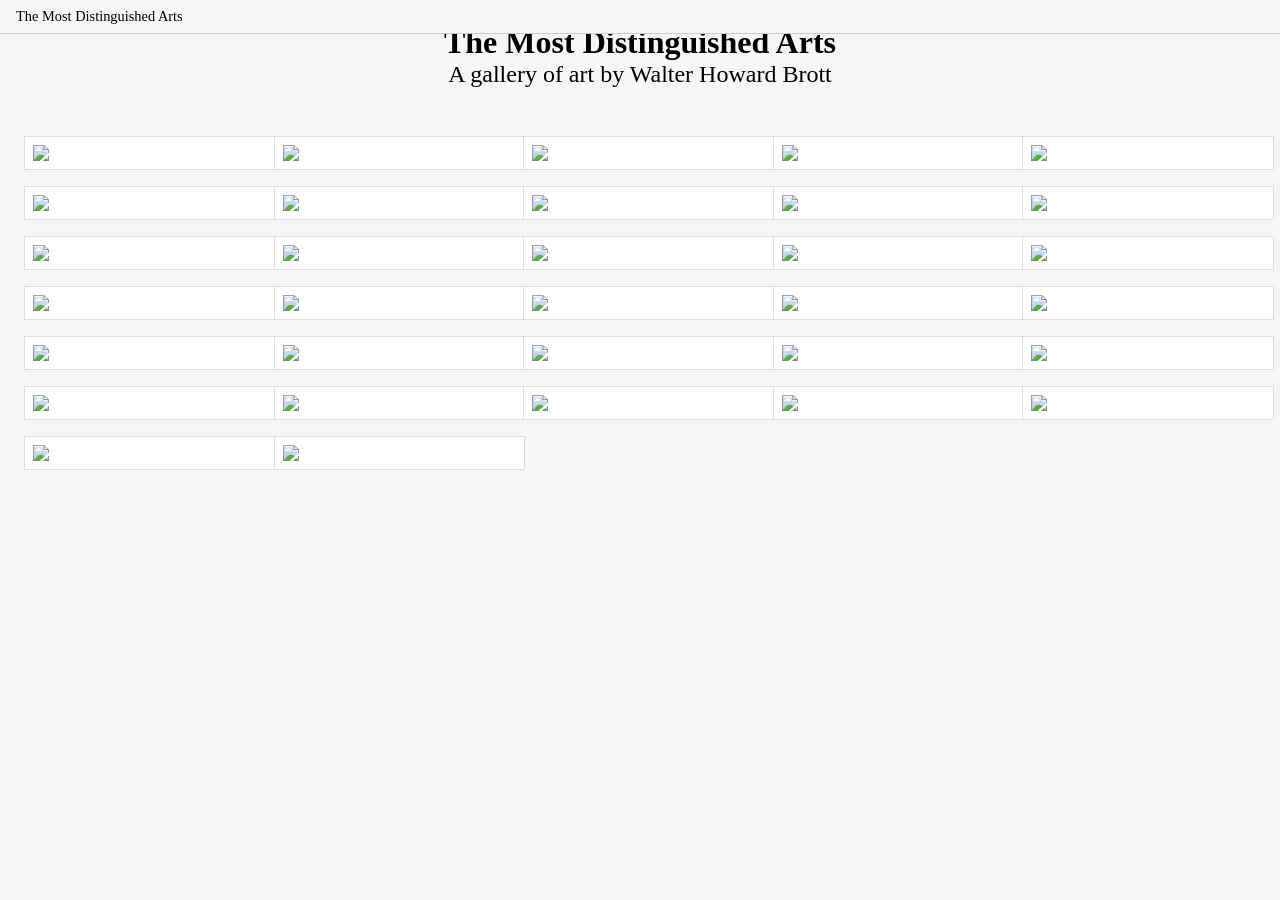
==== index.html @ 7fdbefaf "added gallery" ====
<!DOCTYPE html>
<html lang="en">
<head>
    <meta charset="UTF-8">
    <title>The Most Distinguished Arts</title>
    <link rel="stylesheet" href="image-styles.css">
</head>
<body>
    <h1>The Most Distinguished Arts</h1>
    <h2>A gallery of art by Walter Howard Brott</h2>

    <main class="gallery">
        <img src="https://res.cloudinary.com/dz9d0grpe/image/upload/v1770573761/File-1_xpbcmb.png">
        <img src="https://res.cloudinary.com/dz9d0grpe/image/upload/v1770573759/File-2_cvulzq.png">
        <img src="https://res.cloudinary.com/dz9d0grpe/image/upload/v1770573766/File-3_ues753.png">
        <img src="https://res.cloudinary.com/dz9d0grpe/image/upload/v1770573761/File-4_kpjm05.png">
        <img src="https://res.cloudinary.com/dz9d0grpe/image/upload/v1770573758/File-5_l1qgi4.png">
        <img src="https://res.cloudinary.com/dz9d0grpe/image/upload/v1770573761/File-6_eknzik.png">
        <img src="https://res.cloudinary.com/dz9d0grpe/image/upload/v1770573761/File-7_mwophw.png">
        <img src="https://res.cloudinary.com/dz9d0grpe/image/upload/v1770573753/File-8_sk3yfq.png">
        <img src="https://res.cloudinary.com/dz9d0grpe/image/upload/v1770573753/File-9_fjuokp.png">
        <img src="https://res.cloudinary.com/dz9d0grpe/image/upload/v1770573753/File-10_ik0n36.png">
        <img src="https://res.cloudinary.com/dz9d0grpe/image/upload/v1770573751/File-11_cm8amx.png">
        <img src="https://res.cloudinary.com/dz9d0grpe/image/upload/v1770573751/File-13_jyd9xq.png">
        <img src="https://res.cloudinary.com/dz9d0grpe/image/upload/v1770573750/File-14_e80nzl.png">
        <img src="https://res.cloudinary.com/dz9d0grpe/image/upload/v1770573752/File-15_aijhel.png">
        <img src="https://res.cloudinary.com/dz9d0grpe/image/upload/v1770573749/File-16_ieexxq.png">
        <img src="https://res.cloudinary.com/dz9d0grpe/image/upload/v1770573750/File-17_olynmd.png">
        <img src="https://res.cloudinary.com/dz9d0grpe/image/upload/v1770573749/File-18_pj1dze.png">
        <img src="https://res.cloudinary.com/dz9d0grpe/image/upload/v1770573748/File-19_xztabx.png">
        <img src="https://res.cloudinary.com/dz9d0grpe/image/upload/v1770573748/File-20_k4ykit.png">
        <img src="https://res.cloudinary.com/dz9d0grpe/image/upload/v1770573749/File-21_zj1hyk.png">
        <img src="https://res.cloudinary.com/dz9d0grpe/image/upload/v1770573747/File-22_fhb1ve.png">
        <img src="https://res.cloudinary.com/dz9d0grpe/image/upload/v1770573745/File-23_sszjdg.png">
        <img src="https://res.cloudinary.com/dz9d0grpe/image/upload/v1770573747/File-24_xqvpa0.png">
        <img src="https://res.cloudinary.com/dz9d0grpe/image/upload/v1770573746/File-25_mqpb7l.png">
        <img src="https://res.cloudinary.com/dz9d0grpe/image/upload/v1770573745/File-26_uvonhp.png">
        <img src="https://res.cloudinary.com/dz9d0grpe/image/upload/v1770573746/File-27_i5ztfu.png">
        <img src="https://res.cloudinary.com/dz9d0grpe/image/upload/v1770573745/File-28_jkwnha.png">
        <img src="https://res.cloudinary.com/dz9d0grpe/image/upload/v1770573747/File-29_kyjbpg.png">
        <img src="https://res.cloudinary.com/dz9d0grpe/image/upload/v1770573745/File-30_jfyhig.png">
        <img src="https://res.cloudinary.com/dz9d0grpe/image/upload/v1770573746/File-31_y00pxz.png">
        <img src="https://res.cloudinary.com/dz9d0grpe/image/upload/v1770573745/File-32_yqlra1.png">
        <img src="https://res.cloudinary.com/dz9d0grpe/image/upload/v1770573744/File-33_whbe1x.png">

        <div class="site-label">
            The Most Distinguished Arts
        </div>
    </main>
</body>
</html>
---- image-styles.css ----
1img {
  height: 200px;
  display: inline-block;
}


body {
  margin: 0;
  font-family: serif;
  background: #f7f6f4;
}


.gallery {
    display: grid;
    grid-template-columns: repeat(auto-fill, minmax(220px, 1fr));
    gap: 16px;
    padding: 24px;
}

.gallery img {
  width: 100%;
  height: auto;
  display: block;
  background: #eee; 
  padding: 8px;
  background: white;
  border: 1px solid #ddd;
}

h1, h2 {
  text-align: center;
  margin: 0;
}

h1 {
  margin-top: 24px;
}

h2 {
  font-weight: normal;
  margin-bottom: 24px;
}

.site-label {
  position: fixed;
  top: 0;
  left: 0;
  width: 100%;
  background: #f7f6f4;
  border-bottom: 1px solid #ccc;
  padding: 8px 16px;
  font-size: 0.9rem;
  z-index: 500;
}
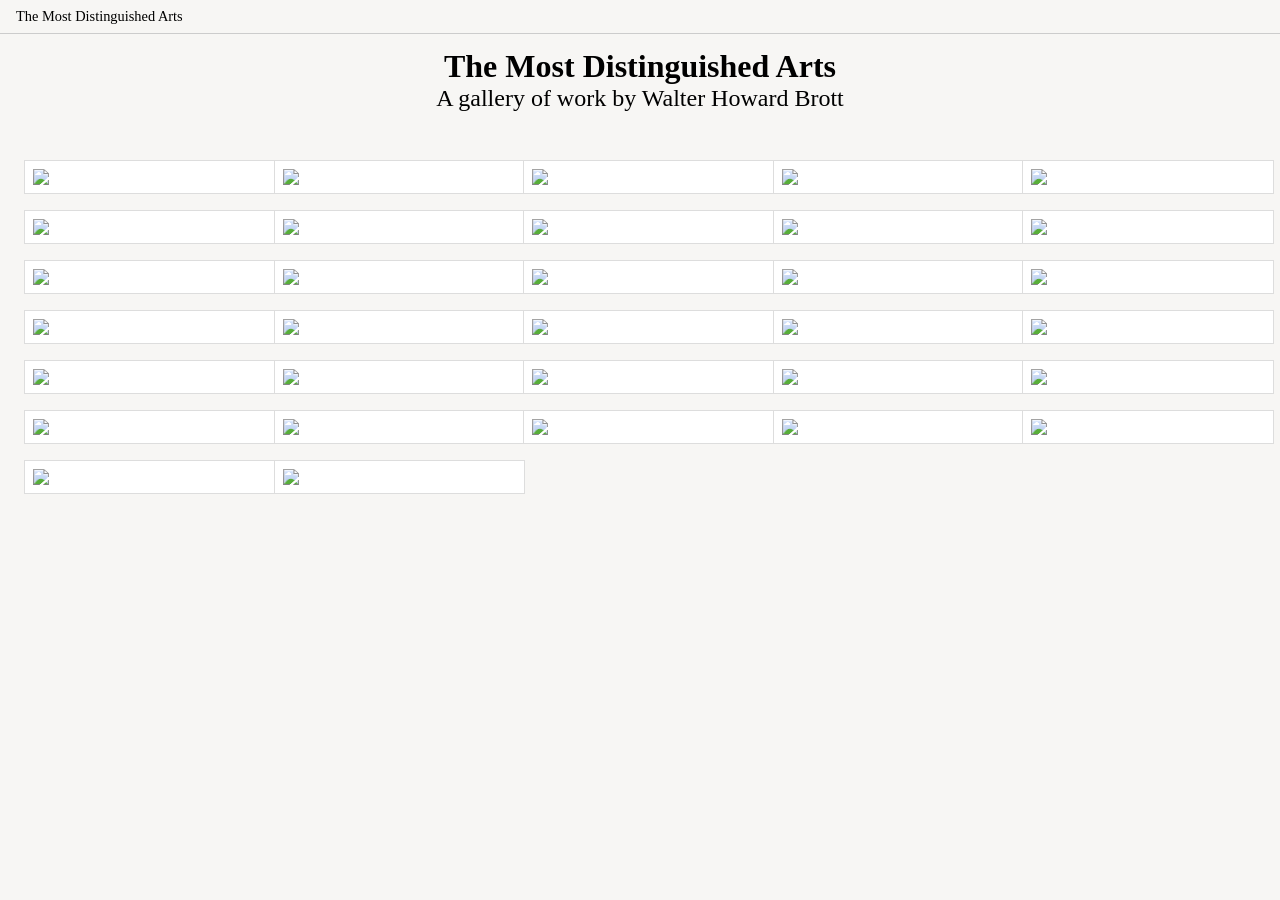
==== commit bf56f040: "add margin to header" ====
--- a/index.html
+++ b/index.html
@@ -7,7 +7,7 @@
 </head>
 <body>
     <h1>The Most Distinguished Arts</h1>
-    <h2>A gallery of art by Walter Howard Brott</h2>
+    <h2>A gallery of work by Walter Howard Brott</h2>
 
     <main class="gallery">
         <img src="https://res.cloudinary.com/dz9d0grpe/image/upload/v1770573761/File-1_xpbcmb.png">
--- a/image-styles.css
+++ b/image-styles.css
@@ -1,4 +1,4 @@
-1img {
+img {
   height: 200px;
   display: inline-block;
 }
@@ -22,7 +22,6 @@
   width: 100%;
   height: auto;
   display: block;
-  background: #eee; 
   padding: 8px;
   background: white;
   border: 1px solid #ddd;
@@ -34,7 +33,7 @@
 }
 
 h1 {
-  margin-top: 24px;
+  margin-top: 48px;
 }
 
 h2 {
